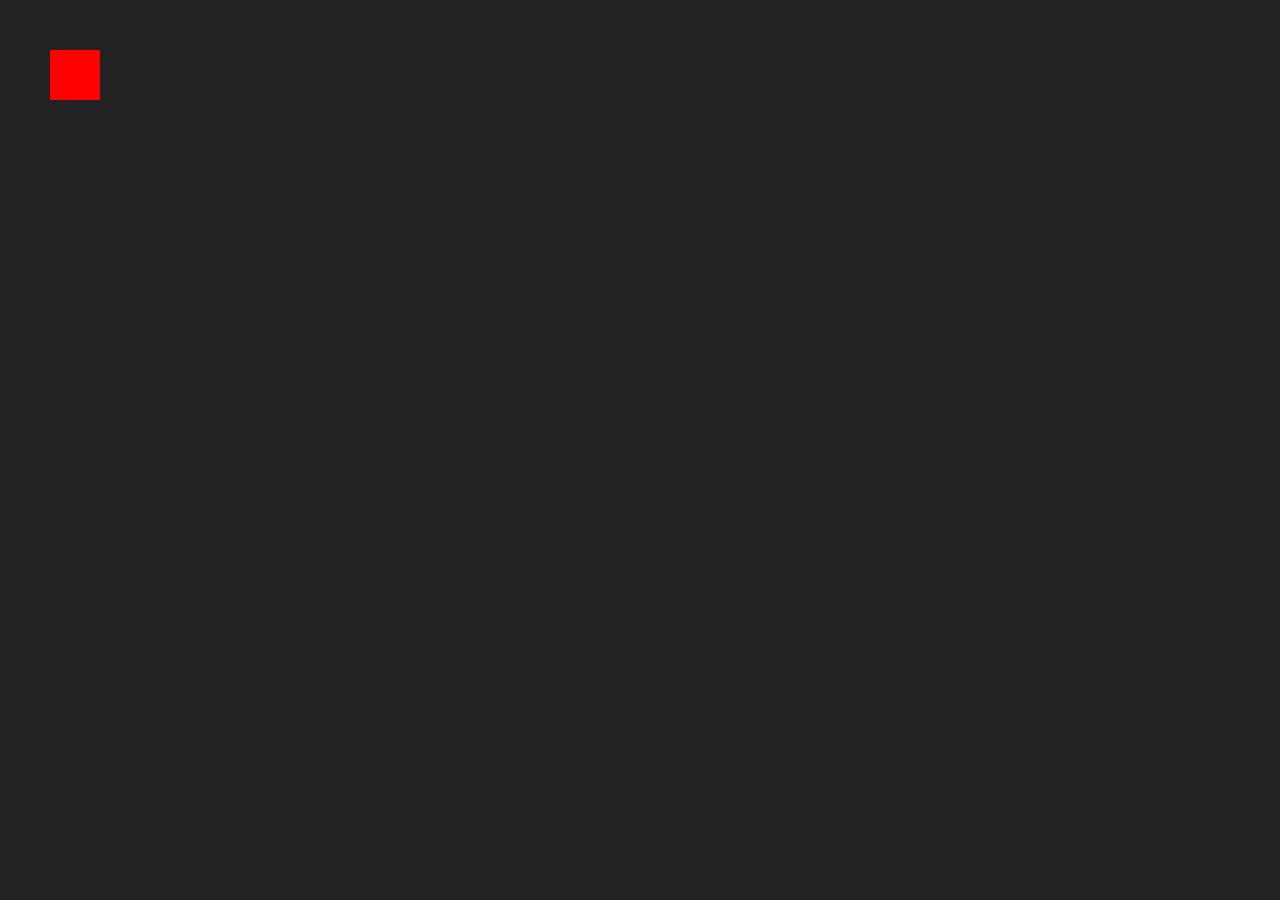
==== function-js/index.html @ 6457e63c "Add files via upload" ====
<!DOCTYPE html>
<html lang="en">
<head>
    <meta charset="UTF-8">
    <meta name="viewport" content="width=device-width, initial-scale=1.0">
    <title>Document</title>
</head>
<body>
    
    <!-- Aula de arrow function e setInterval (função anônima) -->
     <div id="caixa"></div>
<style>
    body{
        background:#222;
    }
    #caixa{
        width: 50px;
        height: 50px;
        background: red;
        position: absolute;
        left: 0px;
        right: 0px;
        top: 0px; /* Pode movimentar-se no campo/tela inteiro. */
    }
</style>
<script>
let caixa = document.getElementById('caixa');
let posicao = 0;

setInterval(()=>{
    posicao += 5;
    caixa.style.left = posicao + "px";
    caixa.style.top = posicao + "px";
    caixa.style.right = posicao - "px"; //posicao = posicao + 5
},100);







</script>
</body>
</html>
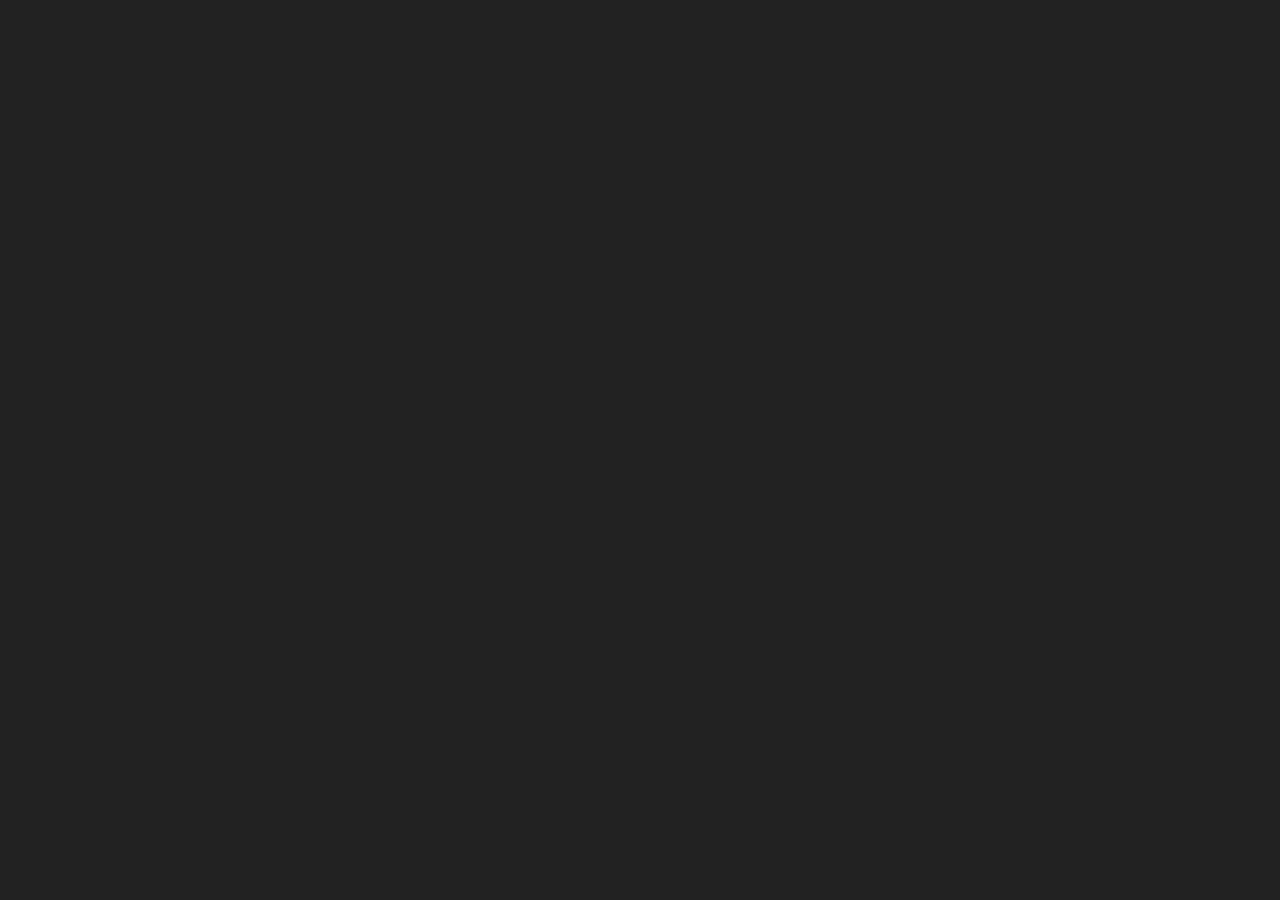
==== commit 3d786498: "Add files via upload" ====
--- a/function-js/index.html
+++ b/function-js/index.html
@@ -21,20 +21,26 @@
         background: red;
         position: absolute;
         left: 0px;
-        right: 0px;
-        top: 0px; /* Pode movimentar-se no campo/tela inteiro. */
+        top: 0px;
+         /* Pode movimentar-se no campo/tela inteiro. */
     }
 </style>
 <script>
 let caixa = document.getElementById('caixa');
-let posicao = 0;
-
+let x = 0;
+let y = 0;  //y e, programação aumenta para baixo.
+let direcao = "direita";
 setInterval(()=>{
-    posicao += 5;
-    caixa.style.left = posicao + "px";
-    caixa.style.top = posicao + "px";
-    caixa.style.right = posicao - "px"; //posicao = posicao + 5
-},100);
+    switch(direcao){
+        case "direita": x+=5; if(x>1865) direcao = "baixo"; break
+        case "baixo": y+=5; if(y>895) direcao = "esquerda"; break
+        case "esquerda": x-=5; if(x<0) direcao = "cima"; break
+        case "cima": y-=5; if(y<0) direcao = "direita"; break
+    }
+    caixa.style.left = x + "px";
+    caixa.style.top = y + "px";
+    //posicao = posicao + 5
+},1);
 
 
 
